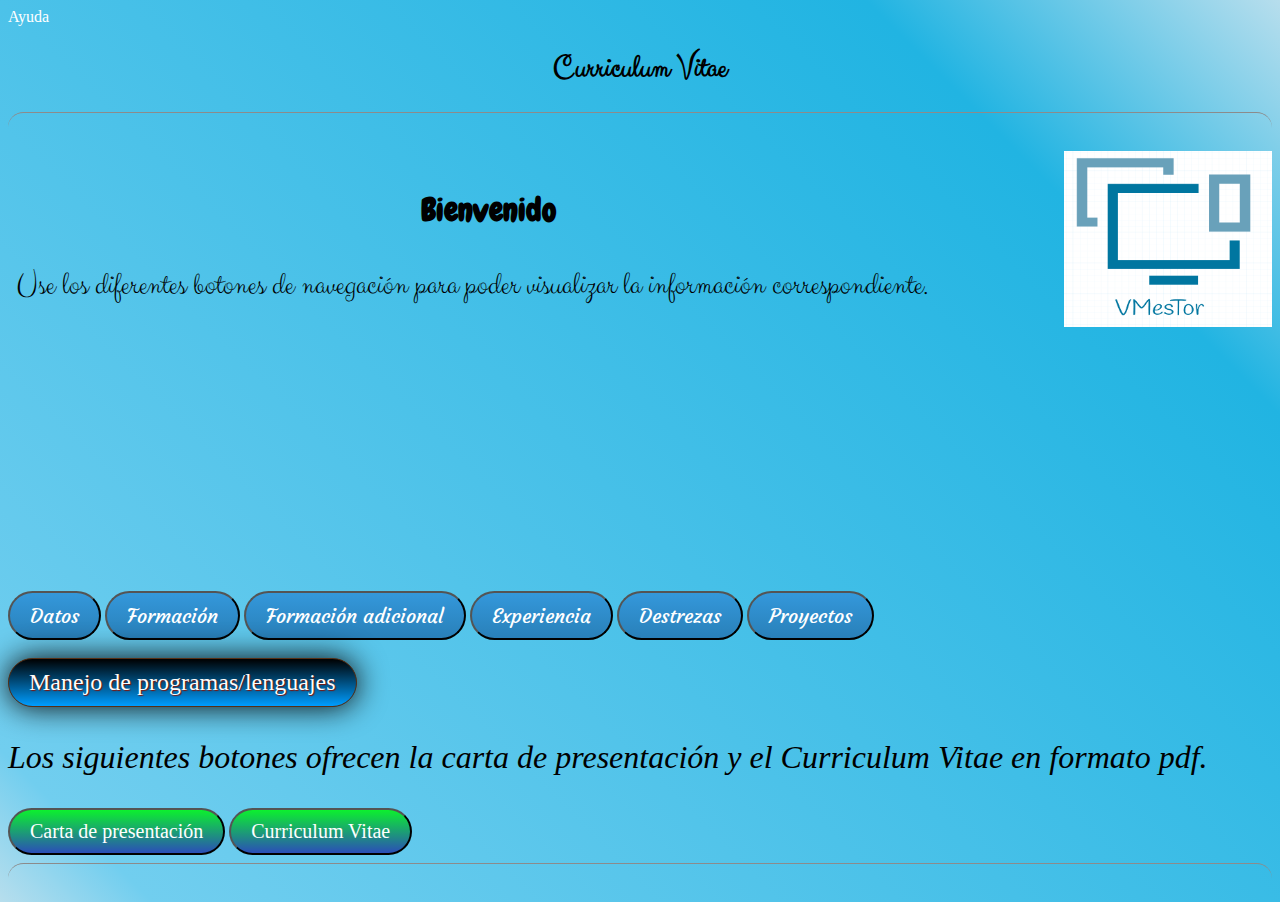
==== index.html @ a9cc6c72 "CV" ====
<!DOCTYPE html>
<html>
<head>
	<title>CV</title>
	<meta http-equiv="Content-Type" content="text/html; charset=utf-8" />
	<link rel="stylesheet" type="text/css" href="./style/estilo1.css" media="screen" />
	<link rel="stylesheet" type="text/css" href="./style/estilo2.css" media="screen" />
	<link rel="stylesheet" type="text/css" href="./style/demo.css" media="screen" />
	<script type="text/javascript" src="./java/script.js"></script>
	<script language="Javascript">
document.oncontextmenu = function(){return false}
</script>

</head>
<body>

<a class="help" onmouseover="javascript:alert('Usa los botones para navegar por los distintos apartados');">Ayuda</a>

<h1 class="titulo">Curriculum Vitae</h1>
<hr>

<img class="foto" src="./logo/logo.PNG" title="VMesTor">

<br>

<div id="vis">

<iframe id="show" src="./part/msn.html" name="visualizar" frameborder="0">
SU NAVEGADOR NO SOPORTA FRAMES
</iframe>

</div>

<br>

<div class="navegacion">

<input class="dat" type="button" title="Clic para Datos" value="Datos" onclick="Dat();">
<input class="for" type="button" title="Clic para Formación" value="Formación" onclick="For();">
<input class="adi" type="button" title="Clic para Formación adicional" value="Formación adicional" onclick="Adi();">
<input class="exp" type="button" title="Clic para Experiencia" value="Experiencia" onclick="Exp();">
<input class="dest" type="button" title="Clic para Destrezas" value="Destrezas" onclick="Dest();">
<input class="proy" type="button" title="Clic para Proyectos" value="Proyectos" onclick="Proy();">

</div>

<div class="overlay-container">
		<div class="window-container zoomin">
		<p>Paquete de Microsoft Office</p>
		<p>HTML</p>
		<p>PHP</p>
		<p>CSS</p>
		<p>MySQL</p>
		<p>SQL Server</p>
		<p>Javascript</p>
		<p>Python</p>
		<p>Lenguaje C</p>
		<p>Lenguaje C++</p>
		<p>Lenguaje C#</p>
		<p>Linux Bash/scripting</p>
		<p>Windows Power shell</p>
		<p>Scripting Windows</p>
		<p>Linux/Linux Server alto nivel</p>
		<p>Windows/Windows Server alto nivel</p>
		<p>Comandos redes</p>
		<span class="close">Cerrar</span>
		</div>
	</div>

<br>

<input type="button" value="Manejo de programas/lenguajes" class="button" id="bot" data-type="zoomin" title="Clic para ver" />
	
	<script>!window.jQuery && document.write(unescape('%3Cscript src="./java/jquery-1.7.1.min.js"%3E%3C/script%3E'))</script>
	<script type="text/javascript" src="./inf/demo.js"></script>

<br>

<p class="descargas">Los siguientes botones ofrecen la carta de presentación y el Curriculum Vitae en formato pdf.</p>


<a href="./dat/carta.pdf" download="carta.pdf" title="Clic para descargar"><input class="pre" type="button" value="Carta de presentación"></a>

<a href="./dat/CV.pdf" download="CV.pdf"><input class="cv" type="button" value="Curriculum Vitae" title="Clic para descargar"></a>

<hr>

</body>
</html>
---- style/estilo1.css ----
/*Estilo de CV en general*/
.foto{
	width: 13em;
	height: 11em;
	float:right;
}

.titulo{
	text-align: center;
}

iframe{
  width: 60em;
  height: 25em;
}

a{
  text-decoration: none;
  cursor: default;
  color: white;
}

hr { 
  height: 30px; 
  border-style: solid; 
  border-color: #8c8b8b; 
  border-width: 1px 0 0 0; 
  border-radius: 20px; 
} 
hr:before { 
  display: block; 
  content: ""; 
  height: 30px; 
  margin-top: -31px; 
  border-style: solid; 
  border-color: #8c8b8b; 
  border-width: 0 0 1px 0; 
  border-radius: 20px; 
}

.descargas{
  font-size: 2em;
  font-style: italic;
}

/*Fondo degradado*/
body{
background: rgba(183,222,237,1);
background: -moz-linear-gradient(45deg, rgba(183,222,237,1) 0%, rgba(113,206,239,1) 7%, rgba(33,180,226,1) 81%, rgba(183,222,237,1) 100%);
background: -webkit-gradient(left bottom, right top, color-stop(0%, rgba(183,222,237,1)), color-stop(7%, rgba(113,206,239,1)), color-stop(81%, rgba(33,180,226,1)), color-stop(100%, rgba(183,222,237,1)));
background: -webkit-linear-gradient(45deg, rgba(183,222,237,1) 0%, rgba(113,206,239,1) 7%, rgba(33,180,226,1) 81%, rgba(183,222,237,1) 100%);
background: -o-linear-gradient(45deg, rgba(183,222,237,1) 0%, rgba(113,206,239,1) 7%, rgba(33,180,226,1) 81%, rgba(183,222,237,1) 100%);
background: -ms-linear-gradient(45deg, rgba(183,222,237,1) 0%, rgba(113,206,239,1) 7%, rgba(33,180,226,1) 81%, rgba(183,222,237,1) 100%);
background: linear-gradient(45deg, rgba(183,222,237,1) 0%, rgba(113,206,239,1) 7%, rgba(33,180,226,1) 81%, rgba(183,222,237,1) 100%);
filter: progid:DXImageTransform.Microsoft.gradient( startColorstr='#b7deed', endColorstr='#b7deed', GradientType=1 );
}


/*Estilos de botones*/
#bot{
  background: #000000;
  background-image: -webkit-linear-gradient(top, #000000, #009dff);
  background-image: -moz-linear-gradient(top, #000000, #009dff);
  background-image: -ms-linear-gradient(top, #000000, #009dff);
  background-image: -o-linear-gradient(top, #000000, #009dff);
  background-image: linear-gradient(to bottom, #000000, #009dff);
  -webkit-border-radius: 28;
  -moz-border-radius: 28;
  border-radius: 28px;
  -webkit-box-shadow: 0px 0px 30px #080808;
  -moz-box-shadow: 0px 0px 30px #080808;
  box-shadow: 0px 0px 30px #080808;
  font-family: Arial;
  color: #fcfcfc;
  font-size: 24px;
  padding: 10px 20px 10px 20px;
  text-decoration: none;
}

#bot:hover {
  background: #ffffff;
  background-image: -webkit-linear-gradient(top, #ffffff, #1f2580);
  background-image: -moz-linear-gradient(top, #ffffff, #1f2580);
  background-image: -ms-linear-gradient(top, #ffffff, #1f2580);
  background-image: -o-linear-gradient(top, #ffffff, #1f2580);
  background-image: linear-gradient(to bottom, #ffffff, #1f2580);
  text-decoration: none;
}

.pre {
  background: #0cf02e;
  background-image: -webkit-linear-gradient(top, #0cf02e, #2b4eb8);
  background-image: -moz-linear-gradient(top, #0cf02e, #2b4eb8);
  background-image: -ms-linear-gradient(top, #0cf02e, #2b4eb8);
  background-image: -o-linear-gradient(top, #0cf02e, #2b4eb8);
  background-image: linear-gradient(to bottom, #0cf02e, #2b4eb8);
  -webkit-border-radius: 28;
  -moz-border-radius: 28;
  border-radius: 28px;
  font-family: Arial;
  color: #ffffff;
  font-size: 20px;
  padding: 10px 20px 10px 20px;
  text-decoration: none;
}

.pre:hover {
  background: #0081d1;
  background-image: -webkit-linear-gradient(top, #0081d1, #70060b);
  background-image: -moz-linear-gradient(top, #0081d1, #70060b);
  background-image: -ms-linear-gradient(top, #0081d1, #70060b);
  background-image: -o-linear-gradient(top, #0081d1, #70060b);
  background-image: linear-gradient(to bottom, #0081d1, #70060b);
  text-decoration: none;
}

.cv {
  background: #0cf02e;
  background-image: -webkit-linear-gradient(top, #0cf02e, #2b4eb8);
  background-image: -moz-linear-gradient(top, #0cf02e, #2b4eb8);
  background-image: -ms-linear-gradient(top, #0cf02e, #2b4eb8);
  background-image: -o-linear-gradient(top, #0cf02e, #2b4eb8);
  background-image: linear-gradient(to bottom, #0cf02e, #2b4eb8);
  -webkit-border-radius: 28;
  -moz-border-radius: 28;
  border-radius: 28px;
  font-family: Arial;
  color: #ffffff;
  font-size: 20px;
  padding: 10px 20px 10px 20px;
  text-decoration: none;
}

.cv:hover {
  background: #0081d1;
  background-image: -webkit-linear-gradient(top, #0081d1, #70060b);
  background-image: -moz-linear-gradient(top, #0081d1, #70060b);
  background-image: -ms-linear-gradient(top, #0081d1, #70060b);
  background-image: -o-linear-gradient(top, #0081d1, #70060b);
  background-image: linear-gradient(to bottom, #0081d1, #70060b);
  text-decoration: none;
}


/*Botones de iframe*/

.dat {
  background: #3498db;
  background-image: -webkit-linear-gradient(top, #3498db, #2980b9);
  background-image: -moz-linear-gradient(top, #3498db, #2980b9);
  background-image: -ms-linear-gradient(top, #3498db, #2980b9);
  background-image: -o-linear-gradient(top, #3498db, #2980b9);
  background-image: linear-gradient(to bottom, #3498db, #2980b9);
  -webkit-border-radius: 28;
  -moz-border-radius: 28;
  border-radius: 28px;
  font-family: Arial;
  color: #ffffff;
  font-size: 20px;
  padding: 10px 20px 10px 20px;
  text-decoration: none;
}
.dat:hover {
  background: #0a354f;
  background-image: -webkit-linear-gradient(top, #0a354f, #3498db);
  background-image: -moz-linear-gradient(top, #0a354f, #3498db);
  background-image: -ms-linear-gradient(top, #0a354f, #3498db);
  background-image: -o-linear-gradient(top, #0a354f, #3498db);
  background-image: linear-gradient(to bottom, #0a354f, #3498db);
  text-decoration: none;
}

.for {
  background: #3498db;
  background-image: -webkit-linear-gradient(top, #3498db, #2980b9);
  background-image: -moz-linear-gradient(top, #3498db, #2980b9);
  background-image: -ms-linear-gradient(top, #3498db, #2980b9);
  background-image: -o-linear-gradient(top, #3498db, #2980b9);
  background-image: linear-gradient(to bottom, #3498db, #2980b9);
  -webkit-border-radius: 28;
  -moz-border-radius: 28;
  border-radius: 28px;
  font-family: Arial;
  color: #ffffff;
  font-size: 20px;
  padding: 10px 20px 10px 20px;
  text-decoration: none;
}
.for:hover {
  background: #0a354f;
  background-image: -webkit-linear-gradient(top, #0a354f, #3498db);
  background-image: -moz-linear-gradient(top, #0a354f, #3498db);
  background-image: -ms-linear-gradient(top, #0a354f, #3498db);
  background-image: -o-linear-gradient(top, #0a354f, #3498db);
  background-image: linear-gradient(to bottom, #0a354f, #3498db);
  text-decoration: none;
}

.adi {
  background: #3498db;
  background-image: -webkit-linear-gradient(top, #3498db, #2980b9);
  background-image: -moz-linear-gradient(top, #3498db, #2980b9);
  background-image: -ms-linear-gradient(top, #3498db, #2980b9);
  background-image: -o-linear-gradient(top, #3498db, #2980b9);
  background-image: linear-gradient(to bottom, #3498db, #2980b9);
  -webkit-border-radius: 28;
  -moz-border-radius: 28;
  border-radius: 28px;
  font-family: Arial;
  color: #ffffff;
  font-size: 20px;
  padding: 10px 20px 10px 20px;
  text-decoration: none;
}
.adi:hover {
  background: #0a354f;
  background-image: -webkit-linear-gradient(top, #0a354f, #3498db);
  background-image: -moz-linear-gradient(top, #0a354f, #3498db);
  background-image: -ms-linear-gradient(top, #0a354f, #3498db);
  background-image: -o-linear-gradient(top, #0a354f, #3498db);
  background-image: linear-gradient(to bottom, #0a354f, #3498db);
  text-decoration: none;
}

.exp {
  background: #3498db;
  background-image: -webkit-linear-gradient(top, #3498db, #2980b9);
  background-image: -moz-linear-gradient(top, #3498db, #2980b9);
  background-image: -ms-linear-gradient(top, #3498db, #2980b9);
  background-image: -o-linear-gradient(top, #3498db, #2980b9);
  background-image: linear-gradient(to bottom, #3498db, #2980b9);
  -webkit-border-radius: 28;
  -moz-border-radius: 28;
  border-radius: 28px;
  font-family: Arial;
  color: #ffffff;
  font-size: 20px;
  padding: 10px 20px 10px 20px;
  text-decoration: none;
}
.exp:hover {
  background: #0a354f;
  background-image: -webkit-linear-gradient(top, #0a354f, #3498db);
  background-image: -moz-linear-gradient(top, #0a354f, #3498db);
  background-image: -ms-linear-gradient(top, #0a354f, #3498db);
  background-image: -o-linear-gradient(top, #0a354f, #3498db);
  background-image: linear-gradient(to bottom, #0a354f, #3498db);
  text-decoration: none;
}

.dest {
  background: #3498db;
  background-image: -webkit-linear-gradient(top, #3498db, #2980b9);
  background-image: -moz-linear-gradient(top, #3498db, #2980b9);
  background-image: -ms-linear-gradient(top, #3498db, #2980b9);
  background-image: -o-linear-gradient(top, #3498db, #2980b9);
  background-image: linear-gradient(to bottom, #3498db, #2980b9);
  -webkit-border-radius: 28;
  -moz-border-radius: 28;
  border-radius: 28px;
  font-family: Arial;
  color: #ffffff;
  font-size: 20px;
  padding: 10px 20px 10px 20px;
  text-decoration: none;
}
.dest:hover {
  background: #0a354f;
  background-image: -webkit-linear-gradient(top, #0a354f, #3498db);
  background-image: -moz-linear-gradient(top, #0a354f, #3498db);
  background-image: -ms-linear-gradient(top, #0a354f, #3498db);
  background-image: -o-linear-gradient(top, #0a354f, #3498db);
  background-image: linear-gradient(to bottom, #0a354f, #3498db);
  text-decoration: none;
}

.proy {
  background: #3498db;
  background-image: -webkit-linear-gradient(top, #3498db, #2980b9);
  background-image: -moz-linear-gradient(top, #3498db, #2980b9);
  background-image: -ms-linear-gradient(top, #3498db, #2980b9);
  background-image: -o-linear-gradient(top, #3498db, #2980b9);
  background-image: linear-gradient(to bottom, #3498db, #2980b9);
  -webkit-border-radius: 28;
  -moz-border-radius: 28;
  border-radius: 28px;
  font-family: Arial;
  color: #ffffff;
  font-size: 20px;
  padding: 10px 20px 10px 20px;
  text-decoration: none;
}
.proy:hover {
  background: #0a354f;
  background-image: -webkit-linear-gradient(top, #0a354f, #3498db);
  background-image: -moz-linear-gradient(top, #0a354f, #3498db);
  background-image: -ms-linear-gradient(top, #0a354f, #3498db);
  background-image: -o-linear-gradient(top, #0a354f, #3498db);
  background-image: linear-gradient(to bottom, #0a354f, #3498db);
  text-decoration: none;
}

.help{
  cursor: help;
}
---- style/estilo2.css ----
/*Estilos de letra*/

/*Para importar letras

@font-face{
	font-family: ''; 
    src:url('../fonts//.ttf');
}

*/

/*Incluir paquetes de letra*/
@font-face{
	font-family: 'Chewy'; 
    src:url('../fonts/Chewy/Chewy.ttf');
}

@font-face{
	font-family: 'Courgette'; 
    src:url('../fonts/Courgette/Courgette-Regular.ttf');
}

@font-face{
	font-family: 'Akronim'; 
    src:url('../fonts/Akronim/Akronim-Regular.ttf');
}

@font-face{
	font-family: 'Bad_Script'; 
    src:url('../fonts/Bad_Script/Bad_Script-Regular.ttf');
}

@font-face{
	font-family: 'Bilbo_Swash_Caps'; 
    src:url('../fonts/Bilbo_Swash_Caps/Bilbo_Swash_Caps-Regular.ttf');
}

@font-face{
	font-family: 'Cabin_Sketch'; 
    src:url('../fonts/Cabin_Sketch/Cabin_Sketch-Regular.ttf');
}

@font-face{
	font-family: 'Clicker_Script'; 
    src:url('../fonts/Clicker_Script/ClickerScript-Regular.ttf');
}

@font-face{
	font-family: 'Jacques_Francois_Shadow'; 
    src:url('../fonts/Jacques_Francois_Shadow/JacquesFrancoisShadow-Regular.ttf');
}

@font-face{
	font-family: 'Italianno'; 
    src:url('../fonts/Italianno/Italianno-Regular.ttf');
}

@font-face{
	font-family: 'Merienda_One'; 
    src:url('../fonts/Merienda_One/MeriendaOne-Regular.ttf');
}



/*Estilo de letra basico*/
.titulo{
	font-family: 'Clicker_Script';
}

/*Estilo de letra en el mensaje*/
.t1{
	font-family: 'Chewy', cursive;
	text-align: center;
}

.info{
	font-size: 2em;
	font-family: 'Clicker_Script';
}

/*Estilo de letra en los botones de navegacion*/
.dat{
	font-family: 'Courgette';
	cursor: pointer;
}

.for{
	font-family: 'Courgette';
	cursor: pointer;
}

.adi{
	font-family: 'Courgette';
	cursor: pointer;
}

.exp{
	font-family: 'Courgette';
	cursor: pointer;
}

.dest{
	font-family: 'Courgette';
	cursor: pointer;
}

.inte{
	font-family: 'Courgette';
	cursor: pointer;
}

.proy{
	font-family: 'Courgette';
	cursor: pointer;
}

/*Estilo de letra de botones restantes*/

.button{
	font-family: 'Cabin_Sketch';
}

#bot{
	font-family: 'Cabin_Sketch';
}


.pre{
	font-family: 'Bilbo_Swash_Caps';
	cursor: progress;
}

.cv{
	font-family: 'Bilbo_Swash_Caps';
	cursor: progress;
}

/*Estilo de letra de cada parte*/

.t2{
	font-family: 'Jacques_Francois_Shadow';
}

.cont{
	font-family: 'Merienda_One';
}


/*Estilo de listas*/

.l1{
	list-style-type: lower-roman;
}

.l2{
	list-style-type: circle;
}

.l3{
	list-style-type: decimal-leading-zero;
}

.l4{
	list-style-type: lower-latin;
}
---- style/demo.css ----
@import url(http://fonts.googleapis.com/css?family=Pontano+Sans|Oleo+Script);

/*
body {
	margin-top: 10em;
	text-align: center;
	font-family: "Pontano Sans", Helvetica;
	font-size: 13px;
	background: rgb(253,247,176);
	background: -moz-radial-gradient(center, ellipse cover,  rgba(253,247,176,1) 0%, rgba(210,207,146,1) 98%);
	background: -webkit-gradient(radial, center center, 0px, center center, 100%, color-stop(0%,rgba(253,247,176,1)), color-stop(98%,rgba(210,207,146,1)));
	background: -webkit-radial-gradient(center, ellipse cover,  rgba(253,247,176,1) 0%,rgba(210,207,146,1) 98%);
	background: -o-radial-gradient(center, ellipse cover,  rgba(253,247,176,1) 0%,rgba(210,207,146,1) 98%);
	background: -ms-radial-gradient(center, ellipse cover,  rgba(253,247,176,1) 0%,rgba(210,207,146,1) 98%);
	background: radial-gradient(center, ellipse cover,  rgba(253,247,176,1) 0%,rgba(210,207,146,1) 98%);
	filter: progid:DXImageTransform.Microsoft.gradient( startColorstr='#fdf7b0', endColorstr='#d2cf92',GradientType=1 );
}

h2 {
	margin: 2em;
	font-family: "Oleo Script";
	font-weight: normal;
	font-size: 30px;
	color: #673717;
}

a, a:visited {
	display: block;
	margin-top: 2em;
	font-family: "Oleo Script";
	font-size: 20px;
	color: #673717;
	text-decoration: none;
}
*/
	a:hover {
		text-shadow: 2px 2px 0px rgba(0,0,0,0.1);
	}
	
	.button {
		display: inline-block;
		margin-right: .5em;
		box-shadow: inset 0px 1px 0px rgba(255,255,255,0.4),
						0px 0px 25px rgba(0,0,0,0.3);
		
		padding: 20px 20px;
		border: 1px solid #562f15;
		font-size: 20px;
		font-weight: normal;
		color: #fff;
		text-shadow: 1px 1px 1px #7f130a;
		border-radius: 3px;
		cursor: pointer;
		background: rgb(147,80,36);
		background: -moz-linear-gradient(top,  rgba(147,80,36,1) 19%, rgba(106,58,26,1) 100%);
		background: -webkit-gradient(linear, left top, left bottom, color-stop(19%,rgba(147,80,36,1)), color-stop(100%,rgba(106,58,26,1)));
		background: -webkit-linear-gradient(top,  rgba(147,80,36,1) 19%,rgba(106,58,26,1) 100%);
		background: -o-linear-gradient(top,  rgba(147,80,36,1) 19%,rgba(106,58,26,1) 100%);
		background: -ms-linear-gradient(top,  rgba(147,80,36,1) 19%,rgba(106,58,26,1) 100%);
		background: linear-gradient(to bottom,  rgba(147,80,36,1) 19%,rgba(106,58,26,1) 100%);
		filter: progid:DXImageTransform.Microsoft.gradient( startColorstr='#935024', endColorstr='#6a3a1a',GradientType=0 );
	}
	
		.button:hover {
			background: rgb(167,91,41);
			background: -moz-linear-gradient(top,  rgba(167,91,41,1) 19%, rgba(126,69,31,1) 100%);
			background: -webkit-gradient(linear, left top, left bottom, color-stop(19%,rgba(167,91,41,1)), color-stop(100%,rgba(126,69,31,1)));
			background: -webkit-linear-gradient(top,  rgba(167,91,41,1) 19%,rgba(126,69,31,1) 100%);
			background: -o-linear-gradient(top,  rgba(167,91,41,1) 19%,rgba(126,69,31,1) 100%);
			background: -ms-linear-gradient(top,  rgba(167,91,41,1) 19%,rgba(126,69,31,1) 100%);
			background: linear-gradient(to bottom,  rgba(167,91,41,1) 19%,rgba(126,69,31,1) 100%);
			filter: progid:DXImageTransform.Microsoft.gradient( startColorstr='#a75b29', endColorstr='#7e451f',GradientType=0 );
		}
		
		.button:active {
			box-shadow: 0px 0px 25px rgba(0,0,0,0.3),
							inset 0px 0px 20px #412410;
		}
	
	.overlay-container {
		display: none;
		content: " ";
		height: 100%;
		width: 100%;
		position: absolute;
		left: 0;
		top: 0;
		background: -moz-radial-gradient(center, ellipse cover,  rgba(127,127,127,0) 0%, rgba(127,127,127,0.9) 100%);
		background: -webkit-gradient(radial, center center, 0px, center center, 100%, color-stop(0%,rgba(127,127,127,0)), color-stop(100%,rgba(127,127,127,0.9)));
		background: -webkit-radial-gradient(center, ellipse cover,  rgba(127,127,127,0) 0%,rgba(127,127,127,0.9) 100%);
		background: -o-radial-gradient(center, ellipse cover,  rgba(127,127,127,0) 0%,rgba(127,127,127,0.9) 100%);
		background: -ms-radial-gradient(center, ellipse cover,  rgba(127,127,127,0) 0%,rgba(127,127,127,0.9) 100%);
		background: radial-gradient(center, ellipse cover,  rgba(127,127,127,0) 0%,rgba(127,127,127,0.9) 100%);
		filter: progid:DXImageTransform.Microsoft.gradient( startColorstr='#007f7f7f', endColorstr='#e67f7f7f',GradientType=1 );
	}
	
	.window-container {
		display: block;
		background: #fcfcfc;
		margin: 8em auto;
		width: 500px;
		padding: 10px 20px 20px;
		text-align: left;
		z-index: 3;
		border-radius: 3px;
		box-shadow: 0px 0px 30px rgba(0,0,0,0.2);
		-webkit-transition: 0.4s ease-out;
		-moz-transition: 0.4s ease-out;
		-ms-transition: 0.4s ease-out;
		-o-transition: 0.4s ease-out;
		transition: 0.4s ease-out;
		opacity: 0;
	}
	
	.zoomin {
		-webkit-transform:  scale(1.2);
		-moz-transform:  scale(1.2);
		-ms-transform:  scale(1.2);
		transform:  scale(1.2);
	}
	
	.zoomout {
		-webkit-transform:  scale(0.7);
		-moz-transform:  scale(0.7);
		-ms-transform:  scale(0.7);
		transform:  scale(0.7);
	}
	
	.window-container-visible {
		-webkit-transform:  scale(1);
		-moz-transform:  scale(1);
		-ms-transform:  scale(1);
		transform:  scale(1);
		opacity: 1;
	}
	
		.window-container h3 {
			margin: 1em 0 0.5em;
			font-family: "Oleo Script";
			font-weight: normal;
			font-size: 25px;
			text-align: center;
		}
		
		.close {
			margin: 1em auto;
			display: block;
			width: 52px;
			background: #fafafa;
			background: -moz-linear-gradient(top,  #fafafa 0%, #f4f4f4 40%, #e5e5e5 100%);
			background: -webkit-gradient(linear, left top, left bottom, color-stop(0%,#fafafa), color-stop(40%,#f4f4f4), color-stop(100%,#e5e5e5));
			background: -webkit-linear-gradient(top,  #fafafa 0%,#f4f4f4 40%,#e5e5e5 100%);
			background: -o-linear-gradient(top,  #fafafa 0%,#f4f4f4 40%,#e5e5e5 100%); 
			background: -ms-linear-gradient(top,  #fafafa 0%,#f4f4f4 40%,#e5e5e5 100%);
			background: linear-gradient(to bottom,  #fafafa 0%,#f4f4f4 40%,#e5e5e5 100%); 
			filter: progid:DXImageTransform.Microsoft.gradient( startColorstr='#fafafa', endColorstr='#e5e5e5',GradientType=0 );
			border: 1px solid #aaa;
			padding: 5px 14px;
			color: #444;
			font-family: Helvetica, sans-serif;
			font-size: 12px;
			border-radius: 3px;
			box-shadow: 0 1px 3px #ddd;
			-webkit-transition: 0.2s linear;
			-moz-transition: 0.2s linear;
			-ms-transition: 0.2s linear;
			-o-transition: 0.2s linear;
			transition: 0.2s linear;
			cursor: pointer;
		}
	
			.close:hover {
				background: #fefefe;
				background: -moz-linear-gradient(top,  #fefefe 0%, #f8f8f8 40%, #e9e9e9 100%);
				background: -webkit-gradient(linear, left top, left bottom, color-stop(0%,#fefefe), color-stop(40%,#f8f8f8), color-stop(100%,#e9e9e9));
				background: -webkit-linear-gradient(top,  #fefefe 0%,#f8f8f8 40%,#e9e9e9 100%);
				background: -o-linear-gradient(top,  #fefefe 0%,#f8f8f8 40%,#e9e9e9 100%);
				background: -ms-linear-gradient(top,  #fefefe 0%,#f8f8f8 40%,#e9e9e9 100%);
				background: linear-gradient(to bottom,  #fefefe 0%,#f8f8f8 40%,#e9e9e9 100%);
				filter: progid:DXImageTransform.Microsoft.gradient( startColorstr='#fefefe', endColorstr='#e9e9e9',GradientType=0 );
				box-shadow: 0 1px 3px rgba(0, 0, 0, 0.2);
				border: 1px solid #aaa;
			}
	
			.close:active {
				background: #f4f4f4;
				background: -moz-linear-gradient(top,  #f4f4f4 0%, #efefef 40%, #dcdcdc 100%);
				background: -webkit-gradient(linear, left top, left bottom, color-stop(0%,#f4f4f4), color-stop(40%,#efefef), color-stop(100%,#dcdcdc));
				background: -webkit-linear-gradient(top,  #f4f4f4 0%,#efefef 40%,#dcdcdc 100%);
				background: -o-linear-gradient(top,  #f4f4f4 0%,#efefef 40%,#dcdcdc 100%);
				background: -ms-linear-gradient(top,  #f4f4f4 0%,#efefef 40%,#dcdcdc 100%);
				background: linear-gradient(to bottom,  #f4f4f4 0%,#efefef 40%,#dcdcdc 100%);
				filter: progid:DXImageTransform.Microsoft.gradient( startColorstr='#f4f4f4', endColorstr='#dcdcdc',GradientType=0 );
				box-shadow: inset 0 1px 3px rgba(0, 0, 0, 0.2);
			}
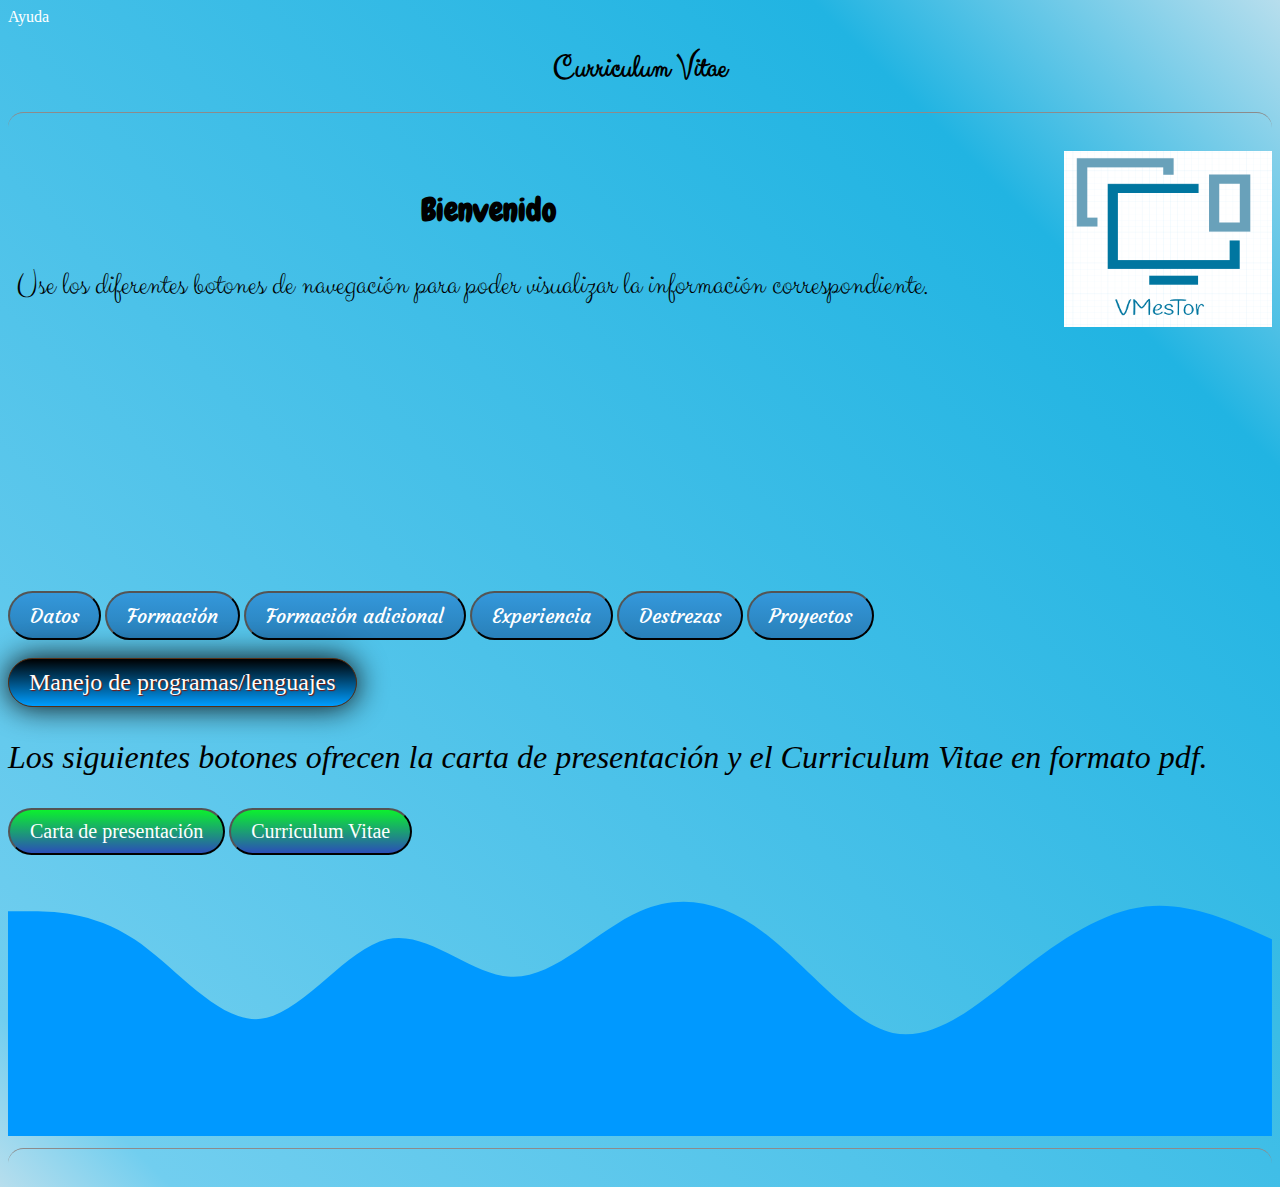
==== commit cb0048f8: "cv" ====
--- a/index.html
+++ b/index.html
@@ -6,6 +6,7 @@
 	<link rel="stylesheet" type="text/css" href="./style/estilo1.css" media="screen" />
 	<link rel="stylesheet" type="text/css" href="./style/estilo2.css" media="screen" />
 	<link rel="stylesheet" type="text/css" href="./style/demo.css" media="screen" />
+	<link rel="Shortcut Icon" href="./logo/logo2.PNG" type="image/x-icon" />
 	<script type="text/javascript" src="./java/script.js"></script>
 	<script language="Javascript">
 document.oncontextmenu = function(){return false}
@@ -76,12 +77,19 @@
 
 <br>
 
+
+
+
+
 <p class="descargas">Los siguientes botones ofrecen la carta de presentación y el Curriculum Vitae en formato pdf.</p>
 
 
-<a href="./dat/carta.pdf" download="carta.pdf" title="Clic para descargar"><input class="pre" type="button" value="Carta de presentación"></a>
+<a href="./dat/Carta.pdf" download="carta.pdf" title="Clic para descargar"><input class="pre" type="button" value="Carta de presentación"></a>
 
 <a href="./dat/CV.pdf" download="CV.pdf"><input class="cv" type="button" value="Curriculum Vitae" title="Clic para descargar"></a>
+
+<svg xmlns="http://www.w3.org/2000/svg" viewBox="0 0 1440 320"><path fill="#0099ff" fill-opacity="1" d="M0,64L24,64C48,64,96,64,144,96C192,128,240,192,288,186.7C336,181,384,107,432,96C480,85,528,139,576,138.7C624,139,672,85,720,64C768,43,816,53,864,90.7C912,128,960,192,1008,202.7C1056,213,1104,171,1152,133.3C1200,96,1248,64,1296,58.7C1344,53,1392,75,1416,85.3L1440,96L1440,320L1416,320C1392,320,1344,320,1296,320C1248,320,1200,320,1152,320C1104,320,1056,320,1008,320C960,320,912,320,864,320C816,320,768,320,720,320C672,320,624,320,576,320C528,320,480,320,432,320C384,320,336,320,288,320C240,320,192,320,144,320C96,320,48,320,24,320L0,320Z"></path></svg>
+
 
 <hr>
 
--- a/style/estilo1.css
+++ b/style/estilo1.css
@@ -302,4 +302,21 @@
 
 .help{
   cursor: help;
-}+}
+
+
+.wt{
+  width: 3em;
+  height: 3em;
+}
+
+.tel{
+  width: 3em;
+  height: 3em;
+}
+
+
+
+
+
+
